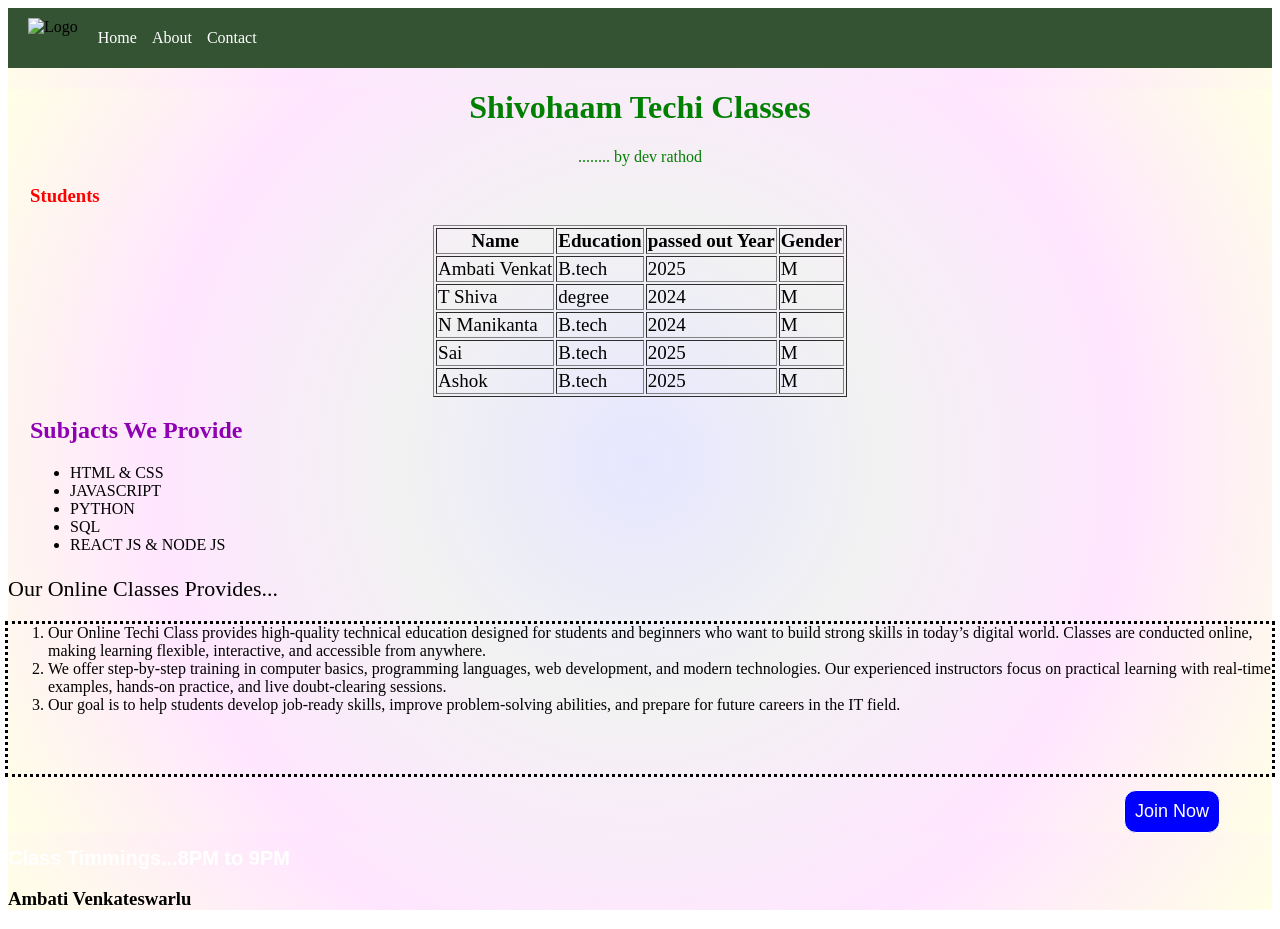
==== Shivohaam/Assignments/27.html @ 1c2c677d "i add some files" ====
<!DOCTYPE html>
<html>

<head> 
<link rel="stylesheet" href="27.css">
</head>

<body>
    <script src="27.js" defer></script>
    <div class="body" id="body">
        <nav class="navbar">
            <img src="https://resize.indiatvnews.com/en/resize/newbucket/1200_-/2026/01/virat-kohli-14-1768137638.webp" alt="Logo" class="logo">
            <ul>
                <li><a href="#">Home</a></li>
                <li><a href="#">About</a></li>
                <li><a href="#">Contact</a></li>
            </ul>
        </nav>
        <div class="body-content">
            <h1 class="head" id="shiva">Shivohaam Techi Classes</h1>
            <p class="head">
                ........ by dev rathod
            </p>
            <h3 class="h33">Students</h3>
            <div class="table">
                <table id="3" border="1">
                    <tr>
                        <th>Name</th>
                        <th>Education</th>
                        <th>passed out Year</th>
                        <th>Gender</th>
                    </tr>
                    <tr>
                        <td>Ambati Venkat</td>
                        <td>B.tech</td>
                        <td>2025</td>
                        <td>M</td>
                    </tr>
                    <tr>
                        <td>T Shiva</td>
                        <td>degree</td>
                        <td>2024</td>
                        <td>M</td>
                    </tr>
                    <tr>
                        <td>N Manikanta</td>
                        <td>B.tech</td>
                        <td>2024</td>
                        <td>M</td>
                    </tr>
                    <tr>
                        <td>Sai </td>
                        <td>B.tech</td>
                        <td>2025</td>
                        <td>M</td>
                    </tr>
                    <tr>
                        <td>Ashok</td>
                        <td>B.tech</td>
                        <td>2025</td>
                        <td>M</td>
                    </tr>
                </table>
            </div>
            <div>
                <h2 id="ss">Subjacts We Provide</h2>
                <ul id="sub">
                    <li>HTML & CSS</li>
                    <li>JAVASCRIPT</li>
                    <li>PYTHON</li>
                    <li>SQL</li>
                    <li>REACT JS & NODE JS</li>
                </ul>
            </div>
            <p class="para1">Our Online Classes Provides...</p>
            <ol id="list-ele" class="out">
                <li>Our Online Techi Class provides high-quality technical education designed for students and beginners who want to build strong skills in today’s digital world. Classes are conducted online, making learning flexible, interactive, and accessible from anywhere.</li>
                <li>We offer step-by-step training in computer basics, programming languages, web development, and modern technologies. Our experienced instructors focus on practical learning with real-time examples, hands-on practice, and live doubt-clearing sessions.</li>
                <li>Our goal is to help students develop job-ready skills, improve problem-solving abilities, and prepare for future careers in the IT field.</li>
            </ol>
            <div class="button">
            <button class="but" id="4">Join Now</button>
            </div>
        </div>
        <h1 class="para">Class Timmings...8PM to 9PM</h1>
    </div>
</body>

</html>
---- Shivohaam/Assignments/27.css ----
@import url('https://fonts.googleapis.com/css2?family=Bree+Serif&family=Caveat:wght@400;700&family=Lobster&family=Monoton&family=Open+Sans:ital,wght@0,400;0,700;1,400;1,700&family=Playfair+Display+SC:ital,wght@0,400;0,700;1,700&family=Playfair+Display:ital,wght@0,400;0,700;1,700&family=Roboto:ital,wght@0,400;0,700;1,400;1,700&family=Source+Sans+Pro:ital,wght@0,400;0,700;1,700&family=Work+Sans:ital,wght@0,400;0,700;1,700&display=swap');

.navbar {
    display: flex;
    align-items: center;
    background-color: #345333;
    padding: 10px 20px;
}

.logo {
    height: 40px;
    margin-right: 20px;
}

.navbar ul {
    list-style: none;
    display: flex;
    margin: 0;
    padding: 0;
}

.navbar a {
    color: white;
    text-decoration: none;
    margin-right: 15px;
}

.head {
    display: flex;
    justify-content: center;
    align-items: center;
    color: green;
}
.body{
    background: radial-gradient(circle,#e6e6ff,#f2f2f2,#ffe6ff, #ffffe6);

}

.body-content {
    background: radial-gradient(circle,#e6e6ff,#f2f2f2,#ffe6ff, #ffffe6);

}

.table {
    display: flex;
    justify-content: center;
    font-size: 19px;
}

.para {
    font-family: Sans-Serif;
    font-size: 20px;
    color: white;
    animation: color 3s infinite alternate;
}

@keyframes color {
    0% {
        color: red;
    }

    25% {
        color: orange;
    }

    50% {
        color: blue;
    }

    75% {
        color: purple;
    }

    100% {
        color: green;
    }
}

@keyframes color {
    0% {
        background-color: red;
    }

    25% {
        background-color: orange;
    }

    50% {
        background-color: blue;
    }

    75% {
        background-color: purple;
    }

    100% {
        background-color: green;
    }
}

.para1 {
    font-family: Comic Sans MS;
    font-size: 22px;
}

.out {
    overflow-y: scroll;
    height: 150px;

    outline-style: dotted;
}

.but {
    padding: 10px;
    border: 1px solid;
    border-radius: 12px;
    display: flex;
    background-color: blue;
    color: white;
    font-size: 18px;
    justify-content: center;
}
.h33{
    font-family: Tahoma;
    margin-left: 22px;
    color: red;

}
.button{
    display: flex;
    margin-right: 52px;
    justify-content: flex-end;
}
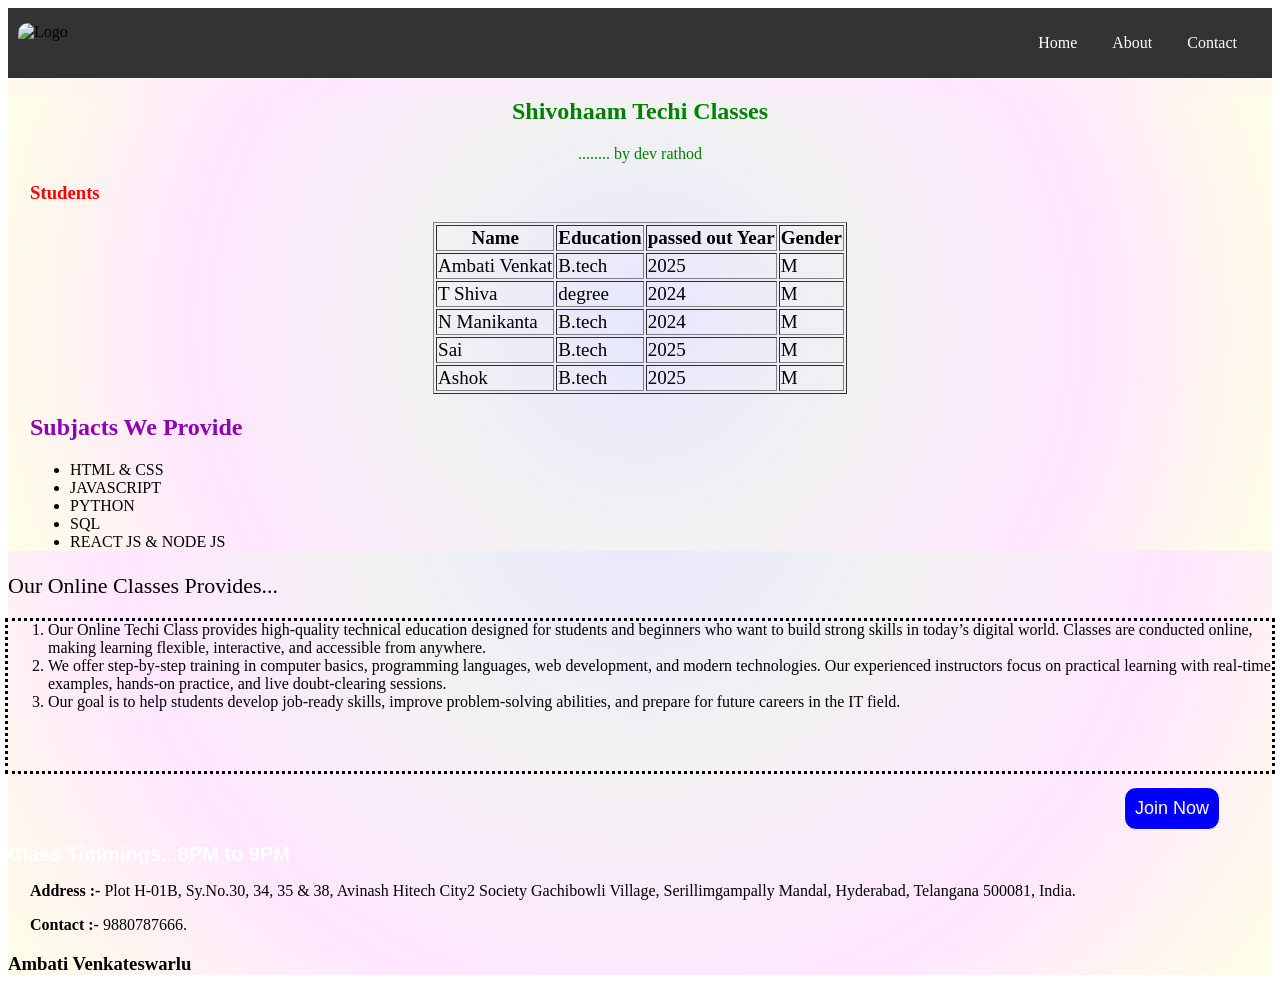
==== commit 2f4f46ff: "commit" ====
--- a/Shivohaam/Assignments/27.html
+++ b/Shivohaam/Assignments/27.html
@@ -1,19 +1,21 @@
 <!DOCTYPE html>
 <html>
-
+    <title>Shivohaam Techi Classes</title>
+<meta charset="UTF-8">
+<meta name="viewport" content="width=device-width, initial-scale=1.0">
 <head> 
 <link rel="stylesheet" href="27.css">
 </head>
-
 <body>
     <script src="27.js" defer></script>
     <div class="body" id="body">
+    <section id="home">
         <nav class="navbar">
             <img src="https://resize.indiatvnews.com/en/resize/newbucket/1200_-/2026/01/virat-kohli-14-1768137638.webp" alt="Logo" class="logo">
             <ul>
-                <li><a href="#">Home</a></li>
-                <li><a href="#">About</a></li>
-                <li><a href="#">Contact</a></li>
+                <li><a href="#home">Home</a></li>
+                <li><a href="#about">About</a></li>
+                <li><a href="#contact">Contact</a></li>
             </ul>
         </nav>
         <div class="body-content">
@@ -72,6 +74,9 @@
                     <li>REACT JS & NODE JS</li>
                 </ul>
             </div>
+            </section>
+            <div>
+            <section id="about">
             <p class="para1">Our Online Classes Provides...</p>
             <ol id="list-ele" class="out">
                 <li>Our Online Techi Class provides high-quality technical education designed for students and beginners who want to build strong skills in today’s digital world. Classes are conducted online, making learning flexible, interactive, and accessible from anywhere.</li>
@@ -81,9 +86,19 @@
             <div class="button">
             <button class="but" id="4">Join Now</button>
             </div>
+            </section>
+        <h1 class="para">Class Timmings...8PM to 9PM</h1>
+        <section id="contact">
+            <div class="contact">
+                <p>
+                    <span>Address :- </span> Plot H-01B, Sy.No.30, 34, 35 & 38, Avinash Hitech City2 Society Gachibowli Village, Serillimgampally Mandal, Hyderabad, Telangana 500081, India.
+                </p>
+                <p>
+                    <span>Contact :- </span> 9880787666.
+                </p>
+                </div>
+        </section>
         </div>
-        <h1 class="para">Class Timmings...8PM to 9PM</h1>
     </div>
 </body>
-
 </html>
--- a/Shivohaam/Assignments/27.css
+++ b/Shivohaam/Assignments/27.css
@@ -1,24 +1,14 @@
-@import url('https://fonts.googleapis.com/css2?family=Bree+Serif&family=Caveat:wght@400;700&family=Lobster&family=Monoton&family=Open+Sans:ital,wght@0,400;0,700;1,400;1,700&family=Playfair+Display+SC:ital,wght@0,400;0,700;1,700&family=Playfair+Display:ital,wght@0,400;0,700;1,700&family=Roboto:ital,wght@0,400;0,700;1,400;1,700&family=Source+Sans+Pro:ital,wght@0,400;0,700;1,700&family=Work+Sans:ital,wght@0,400;0,700;1,700&display=swap');
+.navbar { display: flex; align-items: center; background: #333; padding: 10px; position: sticky; top: 0; }
 
-.navbar {
-    display: flex;
-    align-items: center;
-    background-color: #345333;
-    padding: 10px 20px;
+.logo { height: 40px; margin-right: 20px; border-radius: 10px; }
+
+.navbar ul {
+    list-style: none; display: flex; margin-left: auto; padding: 0;
 }
 
-.logo {
-    height: 40px;
-    margin-right: 20px;
+.navbar ul li {
+    margin: 0 10px;
 }
-
-.navbar ul {
-    list-style: none;
-    display: flex;
-    margin: 0;
-    padding: 0;
-}
-
 .navbar a {
     color: white;
     text-decoration: none;
@@ -131,10 +121,17 @@
     margin-right: 52px;
     justify-content: flex-end;
 }
+.contact{
+    background-color: transparent;
+    margin-left: 22px;
+}
+span{
+    font-family: Segoe UI;
+    font-weight: bold;
+}
 
 
 
 
 
 
-
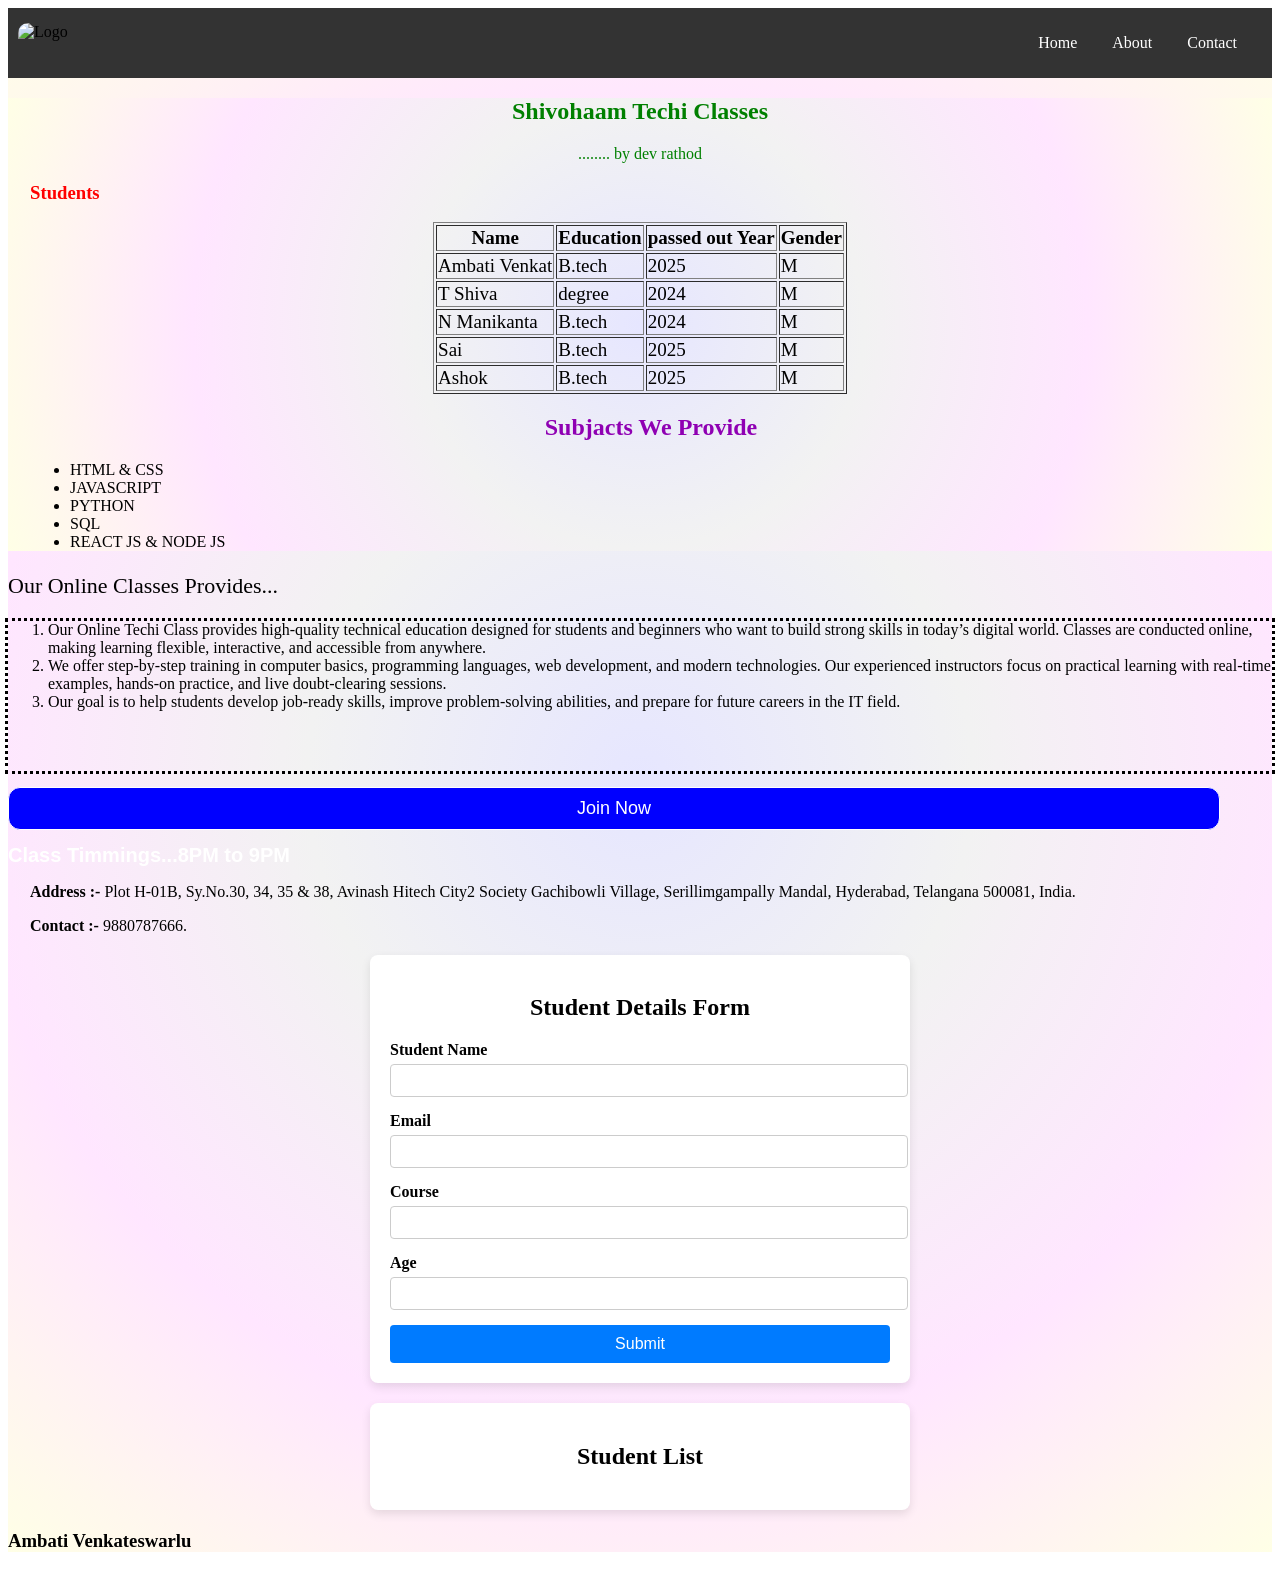
==== commit 3fae8f43: "Add student details form and student list section Added student list" ====
--- a/Shivohaam/Assignments/27.html
+++ b/Shivohaam/Assignments/27.html
@@ -99,6 +99,38 @@
                 </div>
         </section>
         </div>
-    </div>
+        <div class="container">
+            <h2>Student Details Form</h2>
+            <form id="studentForm">
+                <div class="form-group">
+                    <label>Student Name</label>
+                    <input type="text" id="name" />
+                    <small class="error"></small>
+                </div>
+            <div class="form-group">
+                <label>Email</label>
+                <input type="text" id="email" />
+                <small class="error"></small>
+            </div>
+
+            <div class="form-group">
+                <label>Course</label>
+                <input type="text" id="course" />
+                <small class="error"></small>
+            </div>
+            <div class="form-group">
+            <label>Age</label>
+            <input type="number" id="age" />
+            <small class="error"></small>
+            </div>
+        <button type="submit">Submit</button>
+    </form>
+  </div>
+  <div class="container">
+    <h2>Student List</h2>
+    <div id="studentList" class="student-list"></div>
+  </div>
+
+</div>
 </body>
-</html>+</html>
--- a/Shivohaam/Assignments/27.css
+++ b/Shivohaam/Assignments/27.css
@@ -1,3 +1,4 @@
+@import url('https://fonts.googleapis.com/css2?family=Bree+Serif&family=Caveat:wght@400;700&family=Lobster&family=Monoton&family=Open+Sans:ital,wght@0,400;0,700;1,400;1,700&family=Playfair+Display+SC:ital,wght@0,400;0,700;1,700&family=Playfair+Display:ital,wght@0,400;0,700;1,700&family=Roboto:ital,wght@0,400;0,700;1,400;1,700&family=Source+Sans+Pro:ital,wght@0,400;0,700;1,700&family=Work+Sans:ital,wght@0,400;0,700;1,700&display=swap');
 .navbar { display: flex; align-items: center; background: #333; padding: 10px; position: sticky; top: 0; }
 
 .logo { height: 40px; margin-right: 20px; border-radius: 10px; }
@@ -129,9 +130,65 @@
     font-family: Segoe UI;
     font-weight: bold;
 }
+.container {
+  background: #fff;
+  max-width: 500px;
+  margin: 20px auto;
+  padding: 20px;
+  border-radius: 8px;
+  box-shadow: 0 4px 10px rgba(0,0,0,0.1);
+}
 
+h2 {
+  text-align: center;
+  margin-bottom: 20px;
+}
 
+.form-group {
+  margin-bottom: 15px;
+}
 
+label {
+  display: block;
+  margin-bottom: 5px;
+  font-weight: bold;
+}
 
+input {
+  width: 100%;
+  padding: 8px;
+  border: 1px solid #ccc;
+  border-radius: 4px;
+}
 
+input:focus {
+  outline: none;
+  border-color: #007bff;
+}
 
+.error {
+  color: red;
+  font-size: 12px;
+}
+
+button {
+  width: 100%;
+  padding: 10px;
+  background: #007bff;
+  border: none;
+  color: white;
+  font-size: 16px;
+  border-radius: 4px;
+  cursor: pointer;
+}
+
+button:hover {
+  background: #0056b3;
+}
+.student-card {
+  background: #f9f9f9;
+  padding: 10px;
+  margin-bottom: 10px;
+  border-left: 4px solid #007bff;
+  border-radius: 4px;
+}
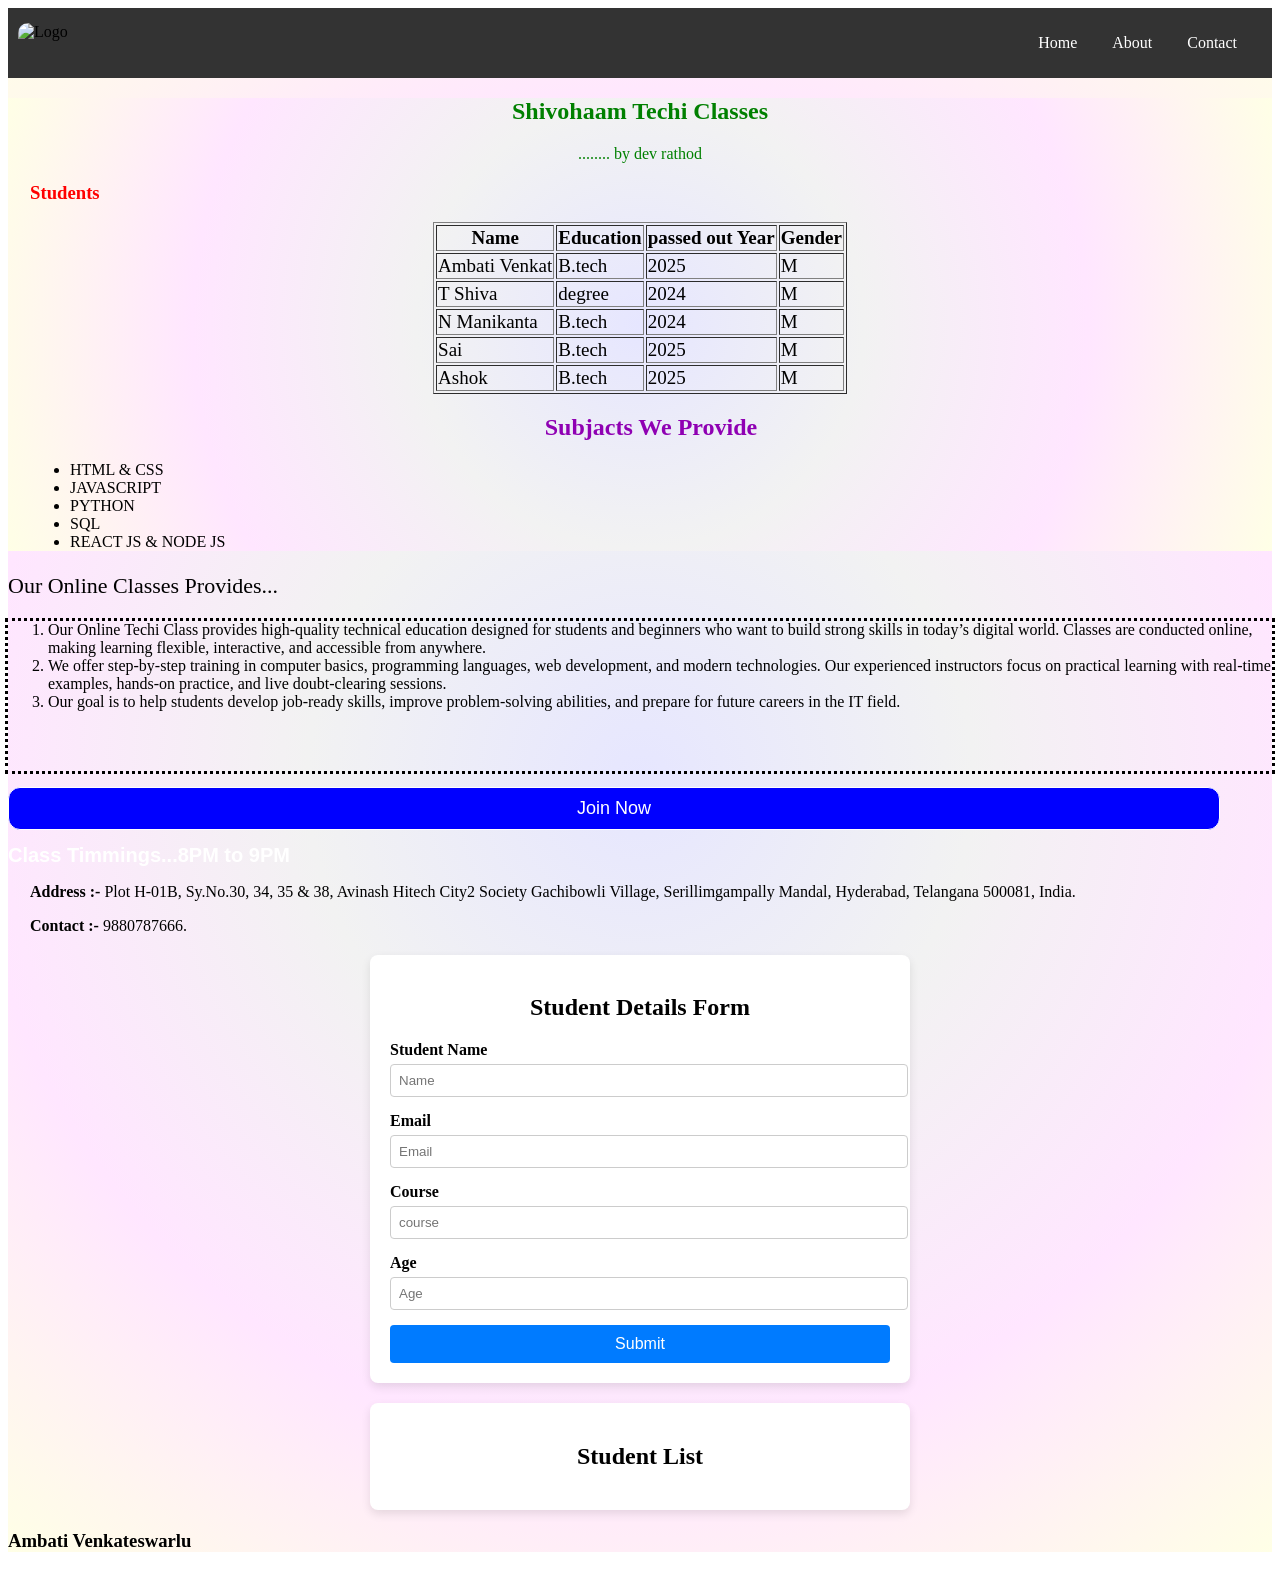
==== commit b825d51f: "29" ====
--- a/Shivohaam/Assignments/27.html
+++ b/Shivohaam/Assignments/27.html
@@ -104,23 +104,23 @@
             <form id="studentForm">
                 <div class="form-group">
                     <label>Student Name</label>
-                    <input type="text" id="name" />
+                    <input type="text" id="name" placeholder="Name" />
                     <small class="error"></small>
                 </div>
             <div class="form-group">
                 <label>Email</label>
-                <input type="text" id="email" />
+                <input type="text" id="email" placeholder="Email"/>
                 <small class="error"></small>
             </div>
 
             <div class="form-group">
                 <label>Course</label>
-                <input type="text" id="course" />
+                <input type="text" id="course" placeholder="course"/>
                 <small class="error"></small>
             </div>
             <div class="form-group">
             <label>Age</label>
-            <input type="number" id="age" />
+            <input type="number" id="age" placeholder="Age"/>
             <small class="error"></small>
             </div>
         <button type="submit">Submit</button>
